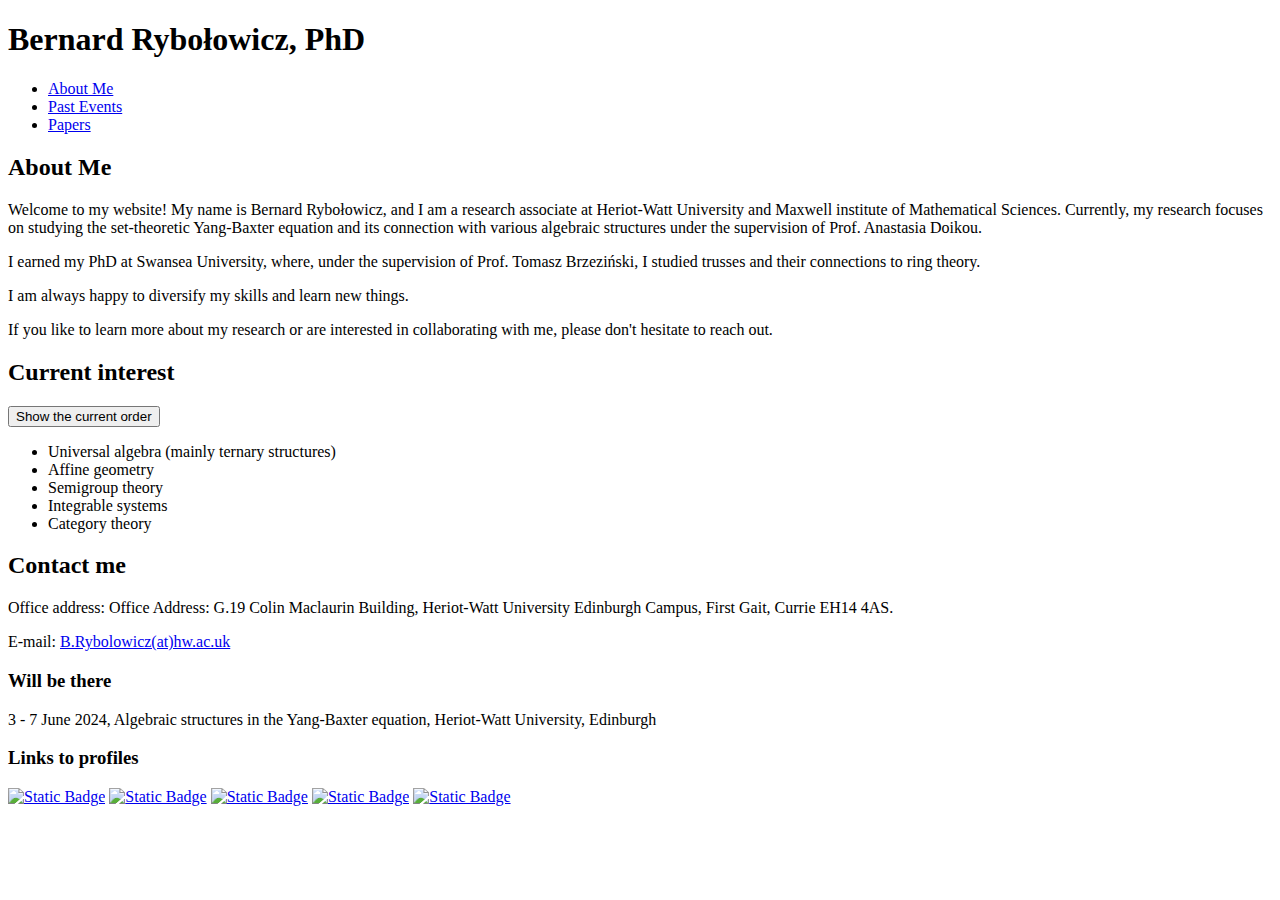
==== index.html @ 1ddc529c "change of titles" ====
<!DOCTYPE html>
<html lang="en">
<head>
    <meta charset="UTF-8">
    <meta name="viewport" content="width=device-width, initial-scale=1.0">
    <title>About me</title>
    <link rel="stylesheet" href="styles.css">
</head>
<body>
    <header>
        <h1>Bernard Rybołowicz, PhD</h1>
    </header>
    <nav>
        <div class="nav-container">
            <ul>
                <li><a href="index.html#about-me">About Me</a></li>
                <li><a href="past-talks.html">Past Events</a></li>
                <li><a href="papers.html">Papers</a></li>
            </ul>
        </div>

    </nav>
    <section id="about-me">
        <div class="content">
        
            <h2>About Me</h2>
            
<p>Welcome to my website! My name is Bernard Rybołowicz, and I am a research associate at Heriot-Watt University and Maxwell institute of Mathematical Sciences. Currently, my research focuses on studying the set-theoretic Yang-Baxter equation and its connection with various algebraic structures under the supervision of Prof. Anastasia Doikou.
</p>
 
<p>
I earned my PhD at Swansea University, where, under the supervision of Prof. Tomasz Brzeziński, I studied trusses and their connections to ring theory.
</p>

<p>
I am always happy to diversify my skills and learn new things.
</p>

<p>
If you like to learn more about my research or are interested in collaborating with me, please don't hesitate to reach out.</p> 
<h2>Current interest</h2>
 <button onclick="randomizeList()">Show the current order</button>
<ul id="myList">
<li>Universal algebra (mainly ternary structures)</li>
<li>Affine geometry</li>
<li>Semigroup theory</li>
<li>Integrable systems</li>
<li>Category theory</li>
</ul>


    <script>
        function randomizeList() {
            const list = document.getElementById('myList');
            const items = Array.from(list.getElementsByTagName('li'));
            const shuffledItems = items.sort(() => Math.random() - 0.5);

            // Remove all existing items
            while (list.firstChild) {
                list.removeChild(list.firstChild);
            }

            // Append shuffled items
            shuffledItems.forEach(item => {
                list.appendChild(item);
            });
        }
    </script>
            <h2>Contact me</h2>
            <p>

Office address: Office Address: G.19 Colin Maclaurin Building, Heriot-Watt University Edinburgh Campus, First Gait, Currie EH14 4AS.</p>

<p>E-mail: <a href="mailto:B.Rybolowicz@hw.ac.uk">B.Rybolowicz(at)hw.ac.uk</a></p>
            </div>
         <aside class="news">
            <h3>Will be there</h3>
            <div class="news-bubble">
                <div class="news-item">3 - 7 June 2024, Algebraic structures in the Yang-Baxter equation, Heriot-Watt University, Edinburgh</div>
            </div>
              <h3>Links to profiles</h3>
              <a href="https://mathscinet.ams.org/mathscinet/MRAuthorID/1255870"><img alt="Static Badge" src="https://img.shields.io/badge/MathSciNet-1255870-white"></a>
              <a href="https://orcid.org/0000-0002-2894-8288"><img alt="Static Badge" src="https://img.shields.io/badge/ORCID-lightgreen"></a>
               <a href="https://researchportal.hw.ac.uk/en/persons/bernard-rybolowicz"><img alt="Static Badge" src="https://img.shields.io/badge/Heriot%20Watt-blue"></a>
                <a href="https://www.researchgate.net/profile/Bernard-Rybolowicz"> <img alt="Static Badge" src="https://img.shields.io/badge/Research%20Gate-%2300CCBB"></a>
                 <a href="https://arxiv.org/search/?searchtype=author&query=Rybolowicz%2C+B"><img alt="Static Badge" src="https://img.shields.io/badge/arXiv-Rybolowicz-rgb(179%2C%2027%2C%2027)"></a>
              
        </aside>
    
            
    </section>


</body>
</html>
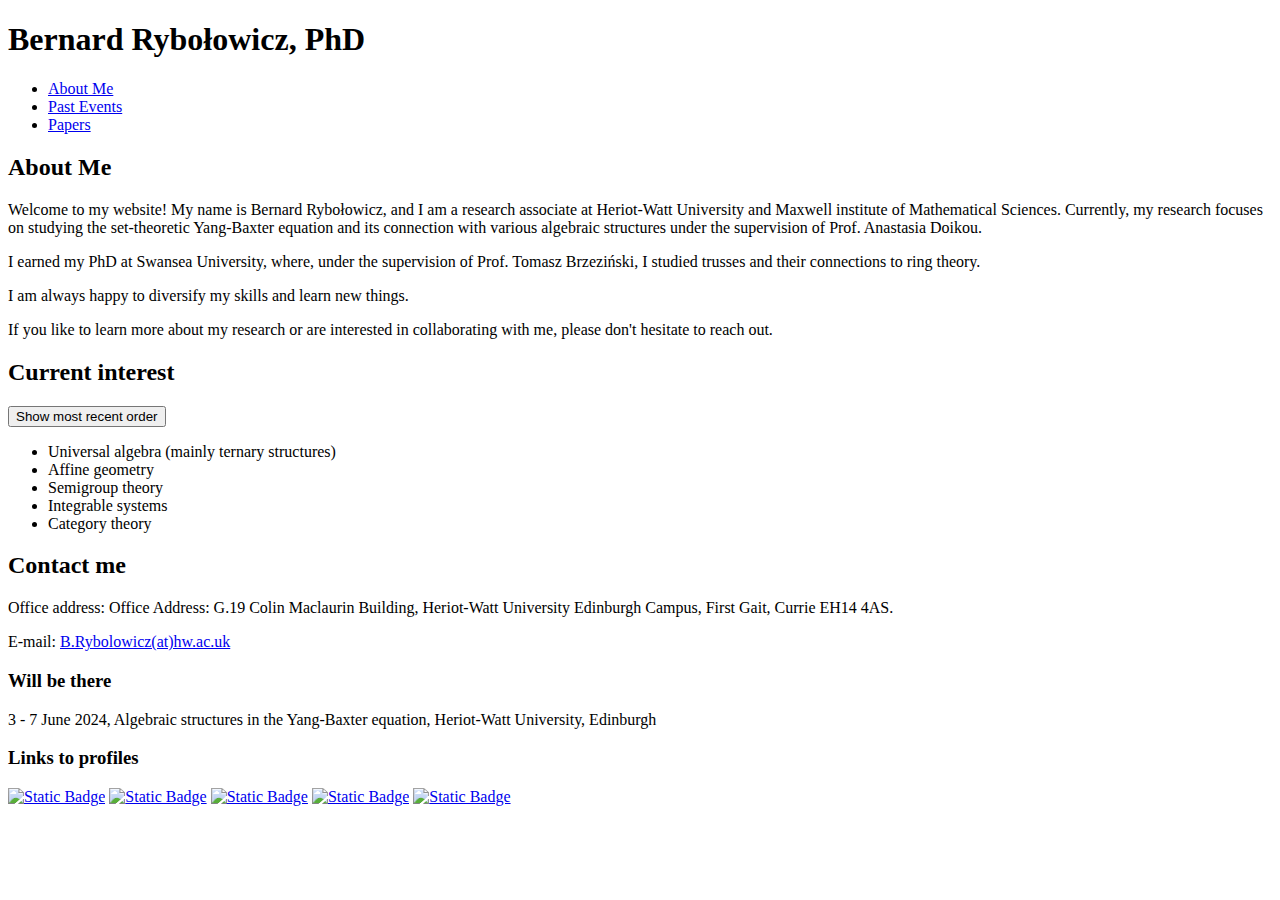
==== commit 3dfe939f: "Button name change index.html" ====
--- a/index.html
+++ b/index.html
@@ -39,7 +39,7 @@
 <p>
 If you like to learn more about my research or are interested in collaborating with me, please don't hesitate to reach out.</p> 
 <h2>Current interest</h2>
- <button onclick="randomizeList()">Show the current order</button>
+ <button onclick="randomizeList()">Show most recent order</button>
 <ul id="myList">
 <li>Universal algebra (mainly ternary structures)</li>
 <li>Affine geometry</li>
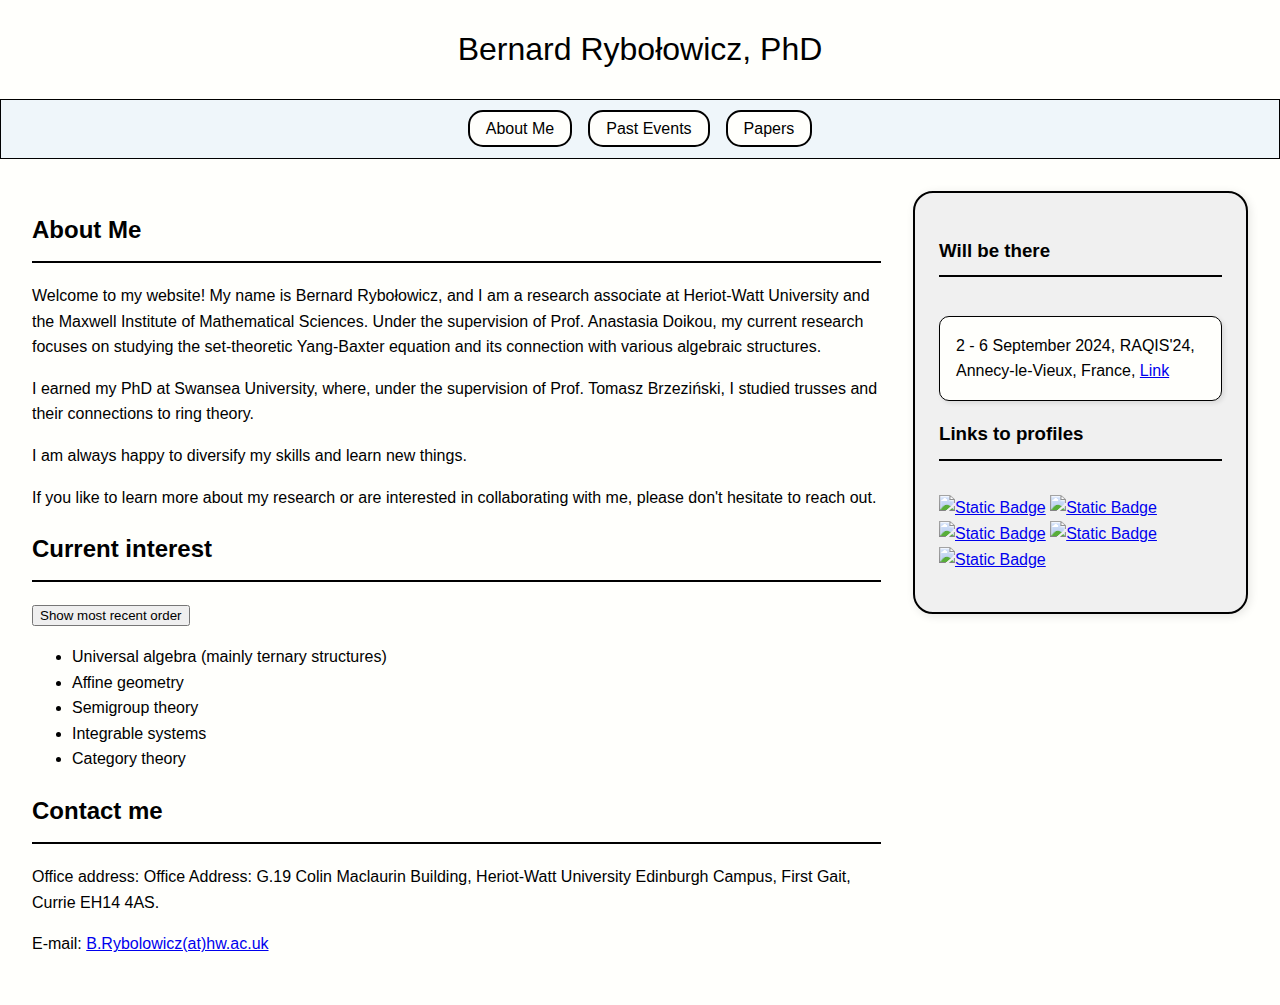
==== commit 006e6e74: "Update July24" ====
--- a/index.html
+++ b/index.html
@@ -25,8 +25,7 @@
         
             <h2>About Me</h2>
             
-<p>Welcome to my website! My name is Bernard Rybołowicz, and I am a research associate at Heriot-Watt University and Maxwell institute of Mathematical Sciences. Currently, my research focuses on studying the set-theoretic Yang-Baxter equation and its connection with various algebraic structures under the supervision of Prof. Anastasia Doikou.
-</p>
+<p>Welcome to my website! My name is Bernard Rybołowicz, and I am a research associate at Heriot-Watt University and the Maxwell Institute of Mathematical Sciences. Under the supervision of Prof. Anastasia Doikou, my current research focuses on studying the set-theoretic Yang-Baxter equation and its connection with various algebraic structures.</p>
  
 <p>
 I earned my PhD at Swansea University, where, under the supervision of Prof. Tomasz Brzeziński, I studied trusses and their connections to ring theory.
@@ -75,15 +74,16 @@
             </div>
          <aside class="news">
             <h3>Will be there</h3>
-            <div class="news-bubble">
-                <div class="news-item">3 - 7 June 2024, Algebraic structures in the Yang-Baxter equation, Heriot-Watt University, Edinburgh</div>
+              <div class="news-bubble">
+                <div class="news-item">2 - 6 September 2024, RAQIS'24, Annecy-le-Vieux, France, <a href="https://lapth.cnrs.fr/conferences/RAQIS/index.html">Link</a></div>
             </div>
+         
               <h3>Links to profiles</h3>
-              <a href="https://mathscinet.ams.org/mathscinet/MRAuthorID/1255870"><img alt="Static Badge" src="https://img.shields.io/badge/MathSciNet-1255870-white"></a>
+             <p> <a href="https://mathscinet.ams.org/mathscinet/MRAuthorID/1255870"><img alt="Static Badge" src="https://img.shields.io/badge/MathSciNet-1255870-white"></a>
               <a href="https://orcid.org/0000-0002-2894-8288"><img alt="Static Badge" src="https://img.shields.io/badge/ORCID-lightgreen"></a>
                <a href="https://researchportal.hw.ac.uk/en/persons/bernard-rybolowicz"><img alt="Static Badge" src="https://img.shields.io/badge/Heriot%20Watt-blue"></a>
                 <a href="https://www.researchgate.net/profile/Bernard-Rybolowicz"> <img alt="Static Badge" src="https://img.shields.io/badge/Research%20Gate-%2300CCBB"></a>
-                 <a href="https://arxiv.org/search/?searchtype=author&query=Rybolowicz%2C+B"><img alt="Static Badge" src="https://img.shields.io/badge/arXiv-Rybolowicz-rgb(179%2C%2027%2C%2027)"></a>
+                 <a href="https://arxiv.org/search/?searchtype=author&query=Rybolowicz%2C+B"><img alt="Static Badge" src="https://img.shields.io/badge/arXiv-Rybolowicz-rgb(179%2C%2027%2C%2027)"></a></p>
               
         </aside>
     
--- a/styles.css
+++ b/styles.css
@@ -0,0 +1,230 @@
+/* General Styles */
+body {
+    font-family: 'Helvetica Neue', Arial, sans-serif;
+    margin: 0;
+    padding: 0;
+    background-color: #FFFFFC;
+    color: black;
+    line-height: 1.6;
+}
+
+/* Table */
+#tables-container {
+    display: flex;
+    align-items: center; /* Center items horizontally */
+    flex-direction: column;
+    gap: 20px;
+    width: 100%;
+}
+
+.conference-table {
+    width: 100%;
+    border-collapse: collapse;
+    background-color: #FFFFFC;
+    box-shadow: 0 0 10px rgba(0, 0, 0, 0.1);
+ 
+    margin-bottom: 20px;
+    border-radius: 10px; /* Add rounded corners */
+    overflow: hidden; /* Ensure rounded corners are visible */
+}
+
+
+.conference-table th, .conference-table td {
+    border: 1px solid #ddd;
+    padding: 12px;
+    text-align: left;
+}
+
+.conference-table th {
+    background-color: #003366;
+    color: #FFFFFC;
+}
+
+.conference-table tr:nth-child(even) {
+    background-color: #f9f9f9;
+}
+
+.conference-table tr:hover {
+    background-color: #f1f1f1;
+}
+/* Header */
+header {
+    background-color: #FFFFFC; 
+    color: black;
+    text-align: center;
+    padding: 1.5em 0; 
+}
+
+header h1 {
+    margin: 0;
+    font-size: 2em;
+    font-weight: normal;
+}
+
+/* Navigation Container */
+.nav-container {
+    text-align: center; /* Center the navigation bar */
+    width: 100%; /* Ensure the container spans the full width of the page */
+}
+
+/* Navigation */
+nav {
+    background-color: rgba(35, 131, 226, 0.07);
+    display: flex; /* Ensure the nav element only takes up the width of its content */
+    padding: 1em; /* Add padding to create space around the items */
+    border: 1px solid black;
+}
+
+/* Navigation List */
+nav ul {
+    list-style: none;
+    padding: 0;
+    margin: 0;
+    display: flex;
+    justify-content: center; /* Center the items horizontally */
+}
+
+/* Navigation List Items */
+nav ul li {
+    margin: 0 0.5em; /* Adjust margin for spacing between items */
+}
+
+/* Navigation Links */
+nav ul li a {
+    text-decoration: none;
+    color: black;
+    padding: 0.5em 1em;
+    border: 2px solid black;
+    border-radius: 15px;
+    background-color: #FFFFFC;
+    transition: background-color 0.3s, color 0.3s;
+}
+
+nav ul li a:hover {
+    background-color: black;
+    color: #FFFFFC;
+}
+
+/* About Me Section */
+#about-me {
+    display: flex;
+    flex-direction: column;
+    padding: 2em;
+}
+
+#about-me .content {
+    margin-bottom: 2em;
+}
+
+#about-me .news {
+    display: flex;
+    flex-direction: column;
+    padding: 1.5em;
+    border: 2px solid black;
+    border-radius: 20px;
+    background-color: #f0f0f0; 
+    box-shadow: 2px 2px 10px rgba(0, 0, 0, 0.1); 
+    flex-grow: 1;
+    align-self: start;
+}
+
+#about-me h2, #about-me h3 {
+    border-bottom: 2px solid black;
+    padding-bottom: 0.5em;
+}
+
+#about-me p {
+    line-height: 1.6;
+}
+
+/* News Items */
+.news-container {
+    flex: 1;
+    background-color: #FFFFFC;
+    padding: 1em;
+    border: 1px solid #ddd;
+    border-radius: 10px;
+    box-shadow: 2px 2px 5px rgba(0, 0, 0, 0.1);
+}
+
+/* Container for News Items */
+.news-bubble {
+    display: flex;
+    flex-direction: column;
+    gap: 1em;
+    height: auto;
+    margin-top: 20px;
+}
+
+/* Individual News Item */
+.news-item {
+    background-color: #FFFFFC;
+    padding: 1em;
+    border: 1px solid black;
+    border-radius: 10px;
+    box-shadow: 2px 2px 5px rgba(0, 0, 0, 0.1);
+    word-wrap: break-word;
+    box-sizing: border-box;
+    margin: 0; /* Reset default margin */
+}
+
+/* Footer */
+footer {
+  bottom: 0;
+  position: absolute;
+    width: 100%;
+    text-align: center;
+    padding: 1em 0;
+    background-color: rgba(35, 131, 226, 0.07);
+    border: 1px solid black;
+    color: black;
+      height: 1rem;
+      position:fixed;
+
+
+}
+
+footer p {
+    margin: 0;
+  position: absolute;
+  bottom: 0;
+  width: 100%;
+    height: 2rem;
+   position:fixed;
+}
+
+.left-text {
+    float: left;
+}
+
+.right-text {
+    float: right;
+}
+
+/* Media Queries */
+@media (min-width: 768px) {
+    #about-me {
+        flex-direction: row;
+        justify-content: space-between;
+    }
+
+    #about-me .content {
+        flex: 3;
+        margin-bottom: 0;
+    }
+
+    #about-me .news {
+        flex: 1;
+        margin-left: 2em;
+    }
+}
+
+@media (max-width: 767px) {
+    nav ul {
+        flex-direction: column;
+    }
+
+    nav ul li {
+        margin: 0.5em 0;
+    }
+}
